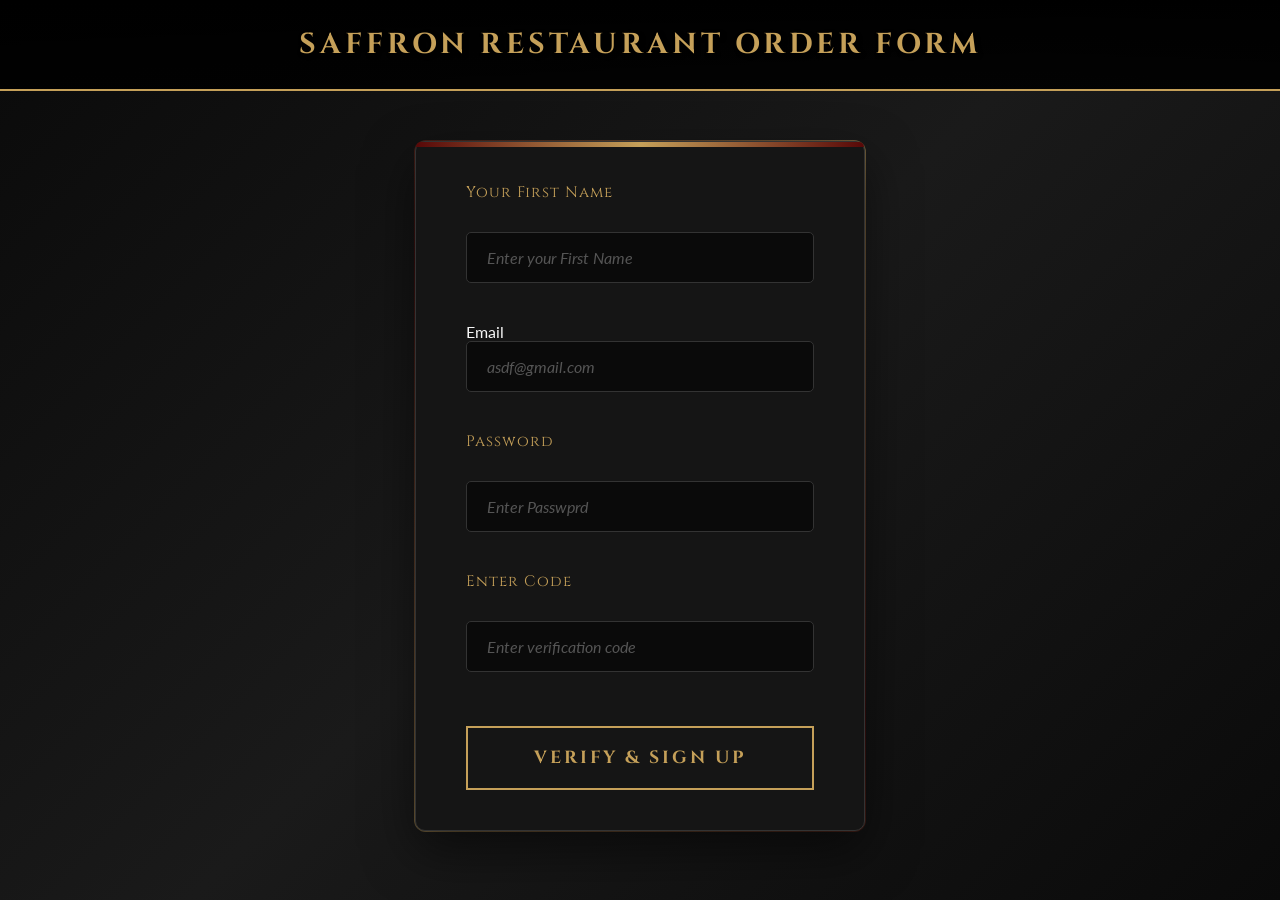
==== sign.html @ 1862db67 "Add files via upload" ====
<!DOCTYPE html>
<html lang="en">
<head>
    <meta charset="UTF-8">
    <meta name="viewport" content="width=device-width, initial-scale=1.0">
    <title>Saffron Restaurant </title>
    <link rel="stylesheet" href="sign.css">
    <link rel="icon" href="https://i.pinimg.com/1200x/2d/3b/92/2d3b92891fcb5028f3a4832b412fea06.jpg">
</head>
<body>
    <header>
        <div class="logo"> 
            <h1> Saffron Restaurant Order Form </h1>
        </div>
    </header>
    <form>
        <div class="name">
            <label for="fname"> Your First Name </label>
            <br>
            <input type="text" id="fname" name="fname" placeholder="Enter your First Name" required>
            
            <br>
        </div>
        <br>
        <div class="email">
            <lable for="email"> Email </lable>
            <br>
            <input type="email" id="email" name="email" placeholder="asdf@gmail.com" required>
            
        </div>
        <br>
        <div class="pass">
            <label for="pass"> Password</label>
            <br>
            <input type="password" id="pass" name="passs" placeholder="Enter Passwprd" required>
            
        </div>
        <br>
        <div class="code">
            <label for="code">Enter Code </label>
            <br>
            <input type="text" id="code" placeholder="Enter verification code " required>
        </div>

        <br>
        <button class="submit"> Verify &  Sign Up </button>
    </form>
</body>
</html>
---- sign.css ----
/* --- FONTS --- */
@import url('https://fonts.googleapis.com/css2?family=Cinzel:wght@400;700&family=Playfair+Display:ital,wght@0,400;0,700;1,400&family=Lato:wght@300;400;700&display=swap');

/* --- VARIABLES --- */
:root {
    --primary-red: #580808;
    --primary-gold: #C5A059;
    --accent-gold: #D4AF37;
    --bg-dark: #0a0a0a;
    --bg-card: #151515;
    --text-light: #F5F5F5;
    --text-dim: #999999;
}

/* --- RESET --- */
* {
    margin: 0;
    padding: 0;
    box-sizing: border-box;
}

body {
    font-family: 'Lato', sans-serif;
    background-color: var(--bg-dark);
    background-image: linear-gradient(135deg, #0a0a0a 0%, #1a1a1a 50%, #0a0a0a 100%);
    color: var(--text-light);
    min-height: 100vh;
    display: flex;
    flex-direction: column;
    align-items: center;
}

h1, h2, h3 {
    font-family: 'Playfair Display', serif;
    font-weight: 700;
}

a {
    text-decoration: none;
    transition: all 0.3s ease;
}

/* =============================== HEADER =============================== */
header {
    width: 100%;
    background: linear-gradient(to bottom, #000000, rgba(0,0,0,0.9));
    padding: 25px 0;
    text-align: center;
    border-bottom: 2px solid var(--primary-gold);
    margin-bottom: 50px;
}

.logo h1 {
    color: var(--primary-gold);
    font-family: 'Cinzel', serif;
    font-size: 1.8rem;
    letter-spacing: 4px;
    text-transform: uppercase;
    transition: 0.3s;
    text-shadow: 2px 2px 4px rgba(0,0,0,0.5);
}

.logo:hover h1 {
    text-shadow: 0 0 20px var(--primary-gold);
    color: var(--accent-gold);
}

/* =============================== FORM =============================== */
form {
    background: var(--bg-card);
    width: 100%;
    max-width: 450px;
    padding: 40px 50px;
    border: 1px solid #333333;
    border-radius: 10px;
    box-shadow: 0 20px 50px rgba(0,0,0,0.5);
    position: relative;
}

form::before {
    content: '';
    position: absolute;
    top: -2px;
    left: -2px;
    right: -2px;
    bottom: -2px;
    background: linear-gradient(45deg, var(--primary-gold), var(--primary-red), var(--primary-gold));
    border-radius: 12px;
    z-index: -1;
    opacity: 0.5;
}

form::after {
    content: '';
    position: absolute;
    top: 0;
    left: 0;
    width: 100%;
    height: 5px;
    background: linear-gradient(to right, var(--primary-red), var(--primary-gold), var(--primary-red));
    border-radius: 10px 10px 0 0;
}

/* =============================== INPUT FIELDS =============================== */
.name, .email, .pass, .code {
    margin-bottom: 20px;
}

label {
    display: block;
    color: var(--primary-gold);
    font-family: 'Cinzel', serif;
    font-size: 0.95rem;
    letter-spacing: 1px;
    margin-bottom: 10px;
    transition: 0.3s;
}

label:hover {
    text-shadow: 0 0 8px var(--primary-gold);
    color: var(--accent-gold);
}

input[type="text"],
input[type="email"],
input[type="password"] {
    width: 100%;
    padding: 15px 20px;
    background: #0a0a0a;
    border: 1px solid #333333;
    border-radius: 5px;
    color: var(--text-light);
    font-family: 'Lato', sans-serif;
    font-size: 1rem;
    transition: all 0.3s ease;
}

input[type="text"]:focus,
input[type="email"]:focus,
input[type="password"]:focus {
    outline: none;
    border-color: var(--primary-gold);
    box-shadow: 0 0 15px rgba(197, 160, 89, 0.3);
    background: #111111;
}

input[type="text"]:hover,
input[type="email"]:hover,
input[type="password"]:hover {
    border-color: #555555;
}

input::placeholder {
    color: #555555;
    font-style: italic;
}

/* Remove autofill background */
input:-webkit-autofill {
    -webkit-box-shadow: 0 0 0 1000px #0a0a0a inset !important;
    -webkit-text-fill-color: var(--text-light) !important;
    border: 1px solid var(--primary-gold) !important;
}

/* =============================== SUBMIT BUTTON =============================== */
.submit {
    width: 100%;
    padding: 18px 30px;
    background: transparent;
    border: 2px solid var(--primary-gold);
    color: var(--primary-gold);
    font-family: 'Cinzel', serif;
    font-size: 1.1rem;
    font-weight: 700;
    text-transform: uppercase;
    letter-spacing: 3px;
    cursor: pointer;
    transition: all 0.3s ease;
    margin-top: 15px;
    position: relative;
    overflow: hidden;
}

.submit::before {
    content: '';
    position: absolute;
    top: 0;
    left: -100%;
    width: 100%;
    height: 100%;
    background: linear-gradient(90deg, transparent, rgba(197, 160, 89, 0.3), transparent);
    transition: 0.5s;
}

.submit:hover::before {
    left: 100%;
}

.submit:hover {
    background: var(--primary-gold);
    color: #000000;
    box-shadow: 0 0 30px rgba(197, 160, 89, 0.5),
                inset 0 0 20px rgba(255,255,255,0.2);
    transform: translateY(-3px);
    letter-spacing: 4px;
}

.submit:active {
    transform: translateY(0);
    box-shadow: 0 0 15px rgba(197, 160, 89, 0.4);
}

/* =============================== DECORATIVE ELEMENTS =============================== */
form::before {
    animation: borderGlow 3s ease-in-out infinite alternate;
}

@keyframes borderGlow {
    0% {
        opacity: 0.3;
        filter: hue-rotate(0deg);
    }
    100% {
        opacity: 0.8;
        filter: hue-rotate(20deg);
    }
}

/* =============================== FOOTER AREA (Bottom spacing) =============================== */
body::after {
    content: '';
    flex: 1;
}

/* =============================== RESPONSIVE =============================== */
@media (max-width: 500px) {
    form {
        padding: 30px 25px;
        margin: 0 15px;
    }
    
    .logo h1 {
        font-size: 1.3rem;
    }
    
    input[type="text"],
    input[type="email"],
    input[type="password"] {
        padding: 12px 15px;
    }
    
    .submit {
        padding: 15px 20px;
        font-size: 1rem;
    }
}
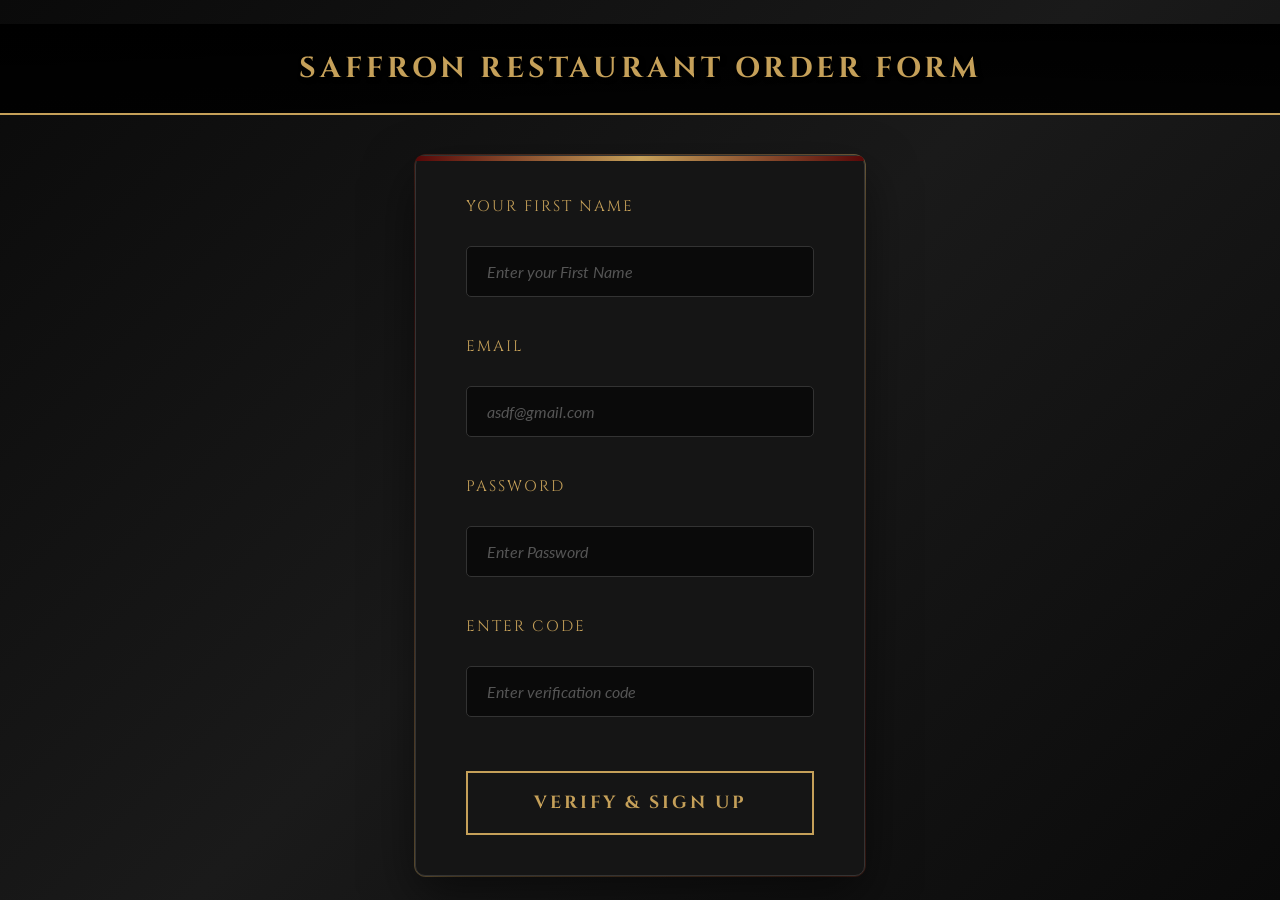
==== commit 944f0591: "Add files via upload" ====
--- a/sign.html
+++ b/sign.html
@@ -3,47 +3,42 @@
 <head>
     <meta charset="UTF-8">
     <meta name="viewport" content="width=device-width, initial-scale=1.0">
-    <title>Saffron Restaurant </title>
+    <title>Saffron Restaurant - Sign Up</title>
     <link rel="stylesheet" href="sign.css">
     <link rel="icon" href="https://i.pinimg.com/1200x/2d/3b/92/2d3b92891fcb5028f3a4832b412fea06.jpg">
 </head>
 <body>
     <header>
         <div class="logo"> 
-            <h1> Saffron Restaurant Order Form </h1>
+            <h1>Saffron Restaurant Order Form</h1>
         </div>
     </header>
     <form>
         <div class="name">
-            <label for="fname"> Your First Name </label>
+            <label for="fname">Your First Name</label>
             <br>
             <input type="text" id="fname" name="fname" placeholder="Enter your First Name" required>
-            
-            <br>
         </div>
         <br>
         <div class="email">
-            <lable for="email"> Email </lable>
+            <label for="email">Email</label>
             <br>
             <input type="email" id="email" name="email" placeholder="asdf@gmail.com" required>
-            
         </div>
         <br>
         <div class="pass">
-            <label for="pass"> Password</label>
+            <label for="pass">Password</label>
             <br>
-            <input type="password" id="pass" name="passs" placeholder="Enter Passwprd" required>
-            
+            <input type="password" id="pass" name="passs" placeholder="Enter Password" required>
         </div>
         <br>
         <div class="code">
-            <label for="code">Enter Code </label>
+            <label for="code">Enter Code</label>
             <br>
-            <input type="text" id="code" placeholder="Enter verification code " required>
+            <input type="text" id="code" placeholder="Enter verification code" required>
         </div>
-
         <br>
-        <button class="submit"> Verify &  Sign Up </button>
+        <button class="submit">Verify & Sign Up</button>
     </form>
 </body>
 </html>
--- a/sign.css
+++ b/sign.css
@@ -28,16 +28,12 @@
     display: flex;
     flex-direction: column;
     align-items: center;
+    justify-content: center;
 }
 
 h1, h2, h3 {
     font-family: 'Playfair Display', serif;
     font-weight: 700;
-}
-
-a {
-    text-decoration: none;
-    transition: all 0.3s ease;
 }
 
 /* =============================== HEADER =============================== */
@@ -47,7 +43,7 @@
     padding: 25px 0;
     text-align: center;
     border-bottom: 2px solid var(--primary-gold);
-    margin-bottom: 50px;
+    margin-bottom: 40px;
 }
 
 .logo h1 {
@@ -108,17 +104,18 @@
 
 label {
     display: block;
-    color: var(--primary-gold);
-    font-family: 'Cinzel', serif;
+    color: var(--primary-gold) !important;
+    font-family: 'Cinzel', serif !important;
     font-size: 0.95rem;
-    letter-spacing: 1px;
+    letter-spacing: 2px;
     margin-bottom: 10px;
+    text-transform: uppercase;
     transition: 0.3s;
 }
 
 label:hover {
-    text-shadow: 0 0 8px var(--primary-gold);
-    color: var(--accent-gold);
+    text-shadow: 0 0 10px var(--primary-gold);
+    color: var(--accent-gold) !important;
 }
 
 input[type="text"],
@@ -147,7 +144,7 @@
 input[type="text"]:hover,
 input[type="email"]:hover,
 input[type="password"]:hover {
-    border-color: #555555;
+    border-color: var(--primary-gold);
 }
 
 input::placeholder {
@@ -159,7 +156,6 @@
 input:-webkit-autofill {
     -webkit-box-shadow: 0 0 0 1000px #0a0a0a inset !important;
     -webkit-text-fill-color: var(--text-light) !important;
-    border: 1px solid var(--primary-gold) !important;
 }
 
 /* =============================== SUBMIT BUTTON =============================== */
@@ -199,37 +195,13 @@
 .submit:hover {
     background: var(--primary-gold);
     color: #000000;
-    box-shadow: 0 0 30px rgba(197, 160, 89, 0.5),
-                inset 0 0 20px rgba(255,255,255,0.2);
+    box-shadow: 0 0 30px rgba(197, 160, 89, 0.5);
     transform: translateY(-3px);
     letter-spacing: 4px;
 }
 
 .submit:active {
     transform: translateY(0);
-    box-shadow: 0 0 15px rgba(197, 160, 89, 0.4);
-}
-
-/* =============================== DECORATIVE ELEMENTS =============================== */
-form::before {
-    animation: borderGlow 3s ease-in-out infinite alternate;
-}
-
-@keyframes borderGlow {
-    0% {
-        opacity: 0.3;
-        filter: hue-rotate(0deg);
-    }
-    100% {
-        opacity: 0.8;
-        filter: hue-rotate(20deg);
-    }
-}
-
-/* =============================== FOOTER AREA (Bottom spacing) =============================== */
-body::after {
-    content: '';
-    flex: 1;
 }
 
 /* =============================== RESPONSIVE =============================== */
@@ -253,4 +225,8 @@
         padding: 15px 20px;
         font-size: 1rem;
     }
+    
+    label {
+        font-size: 0.85rem;
+    }
 }
